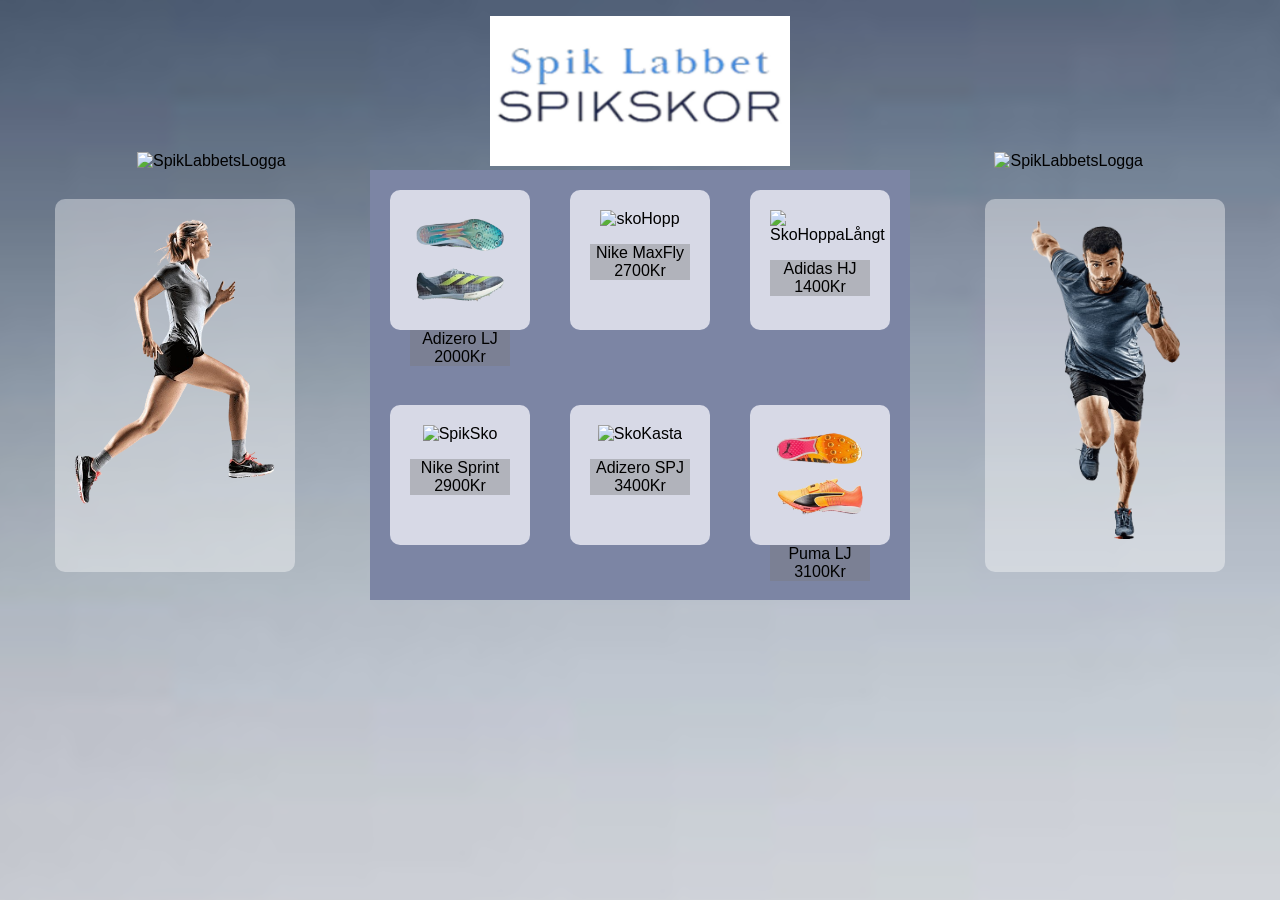
==== Projekt 2/index.html @ 5b3105e9 "klar" ====
<!DOCTYPE html>
<html lang="en">
<head>
    <meta charset="UTF-8">
    <meta name="viewport" content="width=device-width, initial-scale=1.0">
    <title>Spiklabbet</title>
    <link rel="stylesheet" href="style.css">
</head>
<body>
    <div class="logo">
        <img class="SpikLabbsLoggan" src="/img/Skärmbild_2025-02-13_141912-removebg-preview.png" alt="SpikLabbetsLogga">
       <img class="loggan" src="img/Untitled design (2).png" alt="loggan">
       <img class="SpikLabbsLoggan" src="/img/Skärmbild_2025-02-13_141912-removebg-preview.png" alt="SpikLabbetsLogga">
    </div>
    <main>
        <div class="PojkeSpring">
        <img class="SpringPojke" src="img/Bild9-removebg-preview.png" alt="SpringPojke" width="200">
    </div>
        <div class="sko-grid">
            <div class="sko">
                <img class="SkoBild" src="img/Bild2-removebg-preview.png" alt="SkoSnabb">
                <p class="SkoClass">Adizero LJ 2000Kr</p>
            </div>
            <div class="sko">
                <img class="SkoBild" src="/img/Bild3-removebg-preview.png" alt="skoHopp">
                <p class="SkoClass">Nike MaxFly 2700Kr</p>
            </div>
            <div class="sko">
                <img class="SkoBild" src="/img/Bild4-removebg-preview.png" alt="SkoHoppaLångt">
                <p class="SkoClass">Adidas HJ 1400Kr</p>
            </div>
            <div class="sko">
                <img class="SkoBild" src="/img/Bild5-removebg-preview.png" alt="SpikSko">
                <p class="SkoClass">Nike Sprint 2900Kr</p>
            </div>
            <div class="sko">
                <img class="SkoBild" src="/img/Bild6-removebg-preview.png" alt="SkoKasta">
                <p class="SkoClass">Adizero SPJ 3400Kr</p>
            </div>
            <div class="sko">
                <img class="SkoBild" src="img/Spik1-removebg-preview.png" alt="SkoSlänga">
                <p class="SkoClass">Puma LJ 3100Kr</p>
            </div>
        </div>
        <div class="GrabbSpring">
        <img class="SpringGrabb" src="img/Bild7-removebg-preview.png" alt="springtjej">
    </div>
    </main>
</body>
</html>
---- Projekt 2/style.css ----
body {
    font-family: Arial, sans-serif;
    text-align: center;
    background-color: #d6d6d6;
    background-image: url(img/image\ 3.png);

    
}


.sko {
    width: 100px;
    gap: 15px;
    background-color: #d7d9e6;
    padding: 20px;
    border-radius: 10px;
    margin: 20px;
    height: 100px;
}


.SkoBild {
width: 100px;

}

.sko-grid {
    display: grid;
    grid-template-columns: 1fr 1fr 1fr;
    grid-template-rows: 20vh, 20vh;
    background-color: #7C85A4;
    height: 430px;
}

main {
    align-items: center;
    display: flex;
    justify-content: space-around;
    align-items: center;
}

.SpringGrabb {
 width: 150px;
 height: 320px;
}

.loggan {
    width: 300px;
    height: 150px;
    margin-top: 8px;
margin-bottom: 0%;
flex-direction: column;
margin-left: 200px;
margin-right: 200px;
}

.SpringPojke {
    
}

.PojkeSpring{
    background-color: #ffffff63;
    padding: 20px;
    border-radius: 10px;
    margin: 20px;
    width: 200px;
    height: 333px;
}

.GrabbSpring {
    background-color: #ffffff63;
    padding: 20px;
    border-radius: 10px;
    margin: 20px;
    width: 200px;
    height: 333px;
}

.SkoClass {
    color: rgb(0, 0, 0);
    background-color: rgba(121, 121, 123, 0.4);
    width: 100px
}

.SpikLabbsLoggan {
    height: 150px;
}
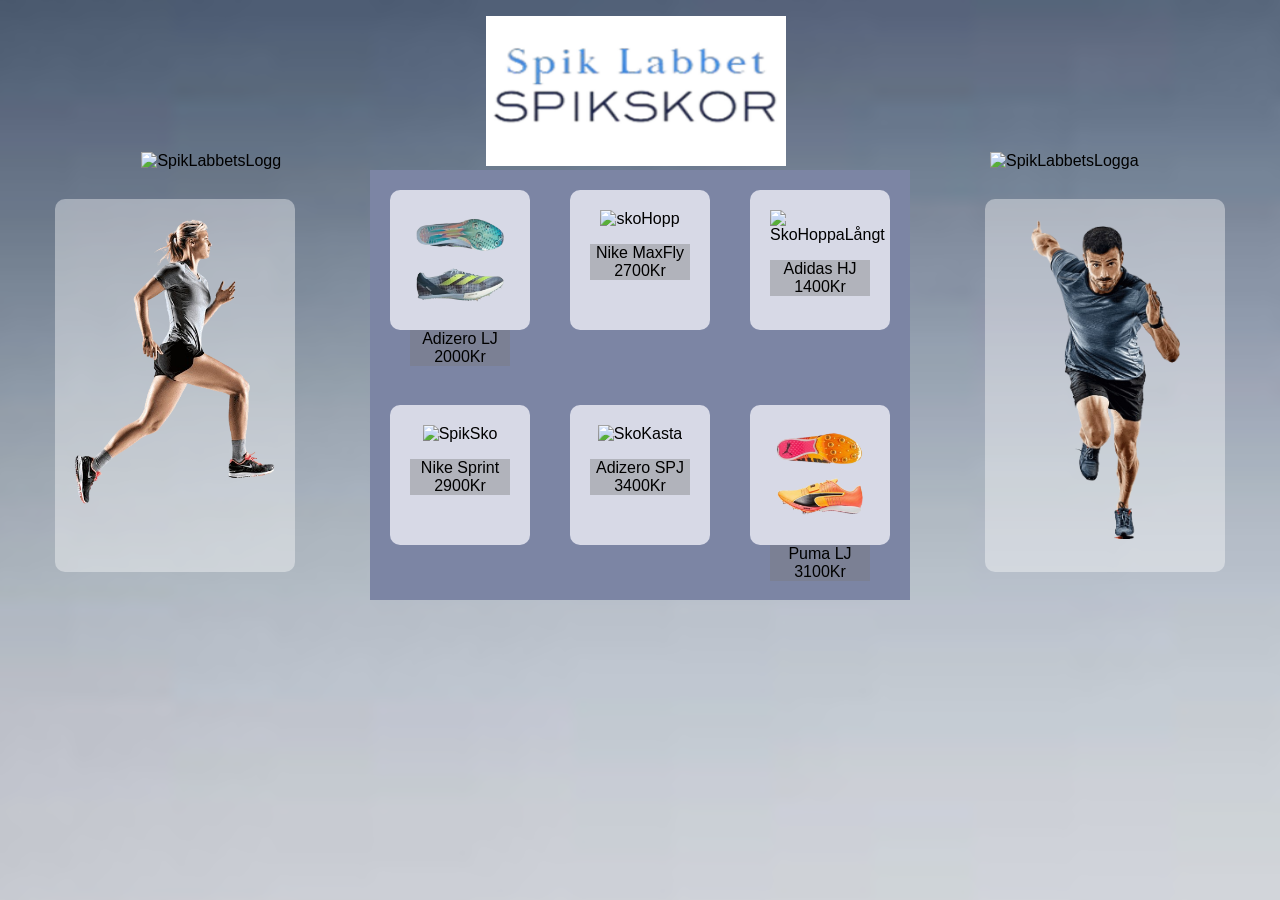
==== commit e24e07c2: "mmmmmm klar" ====
--- a/Projekt 2/index.html
+++ b/Projekt 2/index.html
@@ -8,7 +8,7 @@
 </head>
 <body>
     <div class="logo">
-        <img class="SpikLabbsLoggan" src="/img/Skärmbild_2025-02-13_141912-removebg-preview.png" alt="SpikLabbetsLogga">
+        <img class="SpikLabbsLoggan" src="/img/Skärmbild_2025-02-13_141912-removebg-preview.png" alt="SpikLabbetsLogg">
        <img class="loggan" src="img/Untitled design (2).png" alt="loggan">
        <img class="SpikLabbsLoggan" src="/img/Skärmbild_2025-02-13_141912-removebg-preview.png" alt="SpikLabbetsLogga">
     </div>
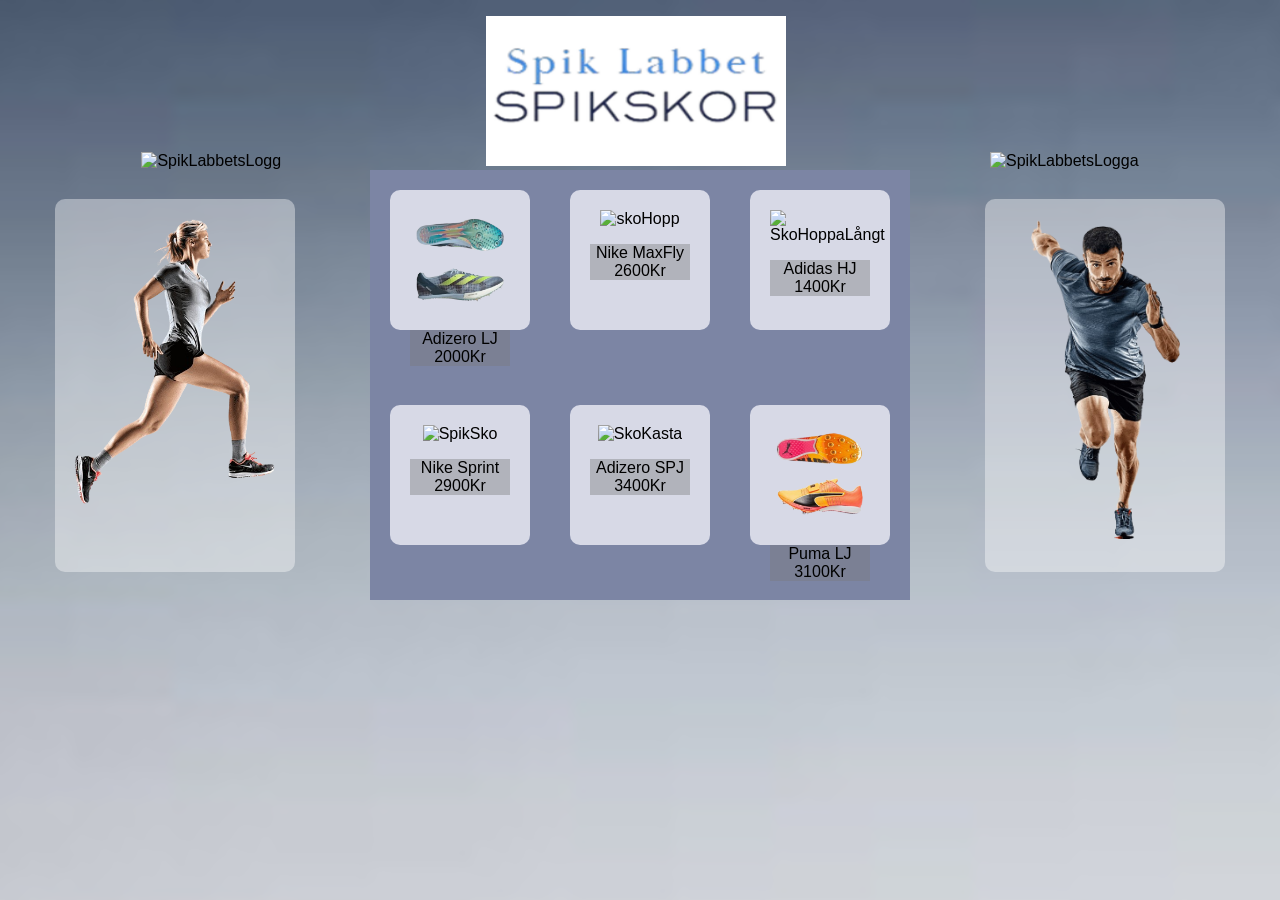
==== commit 8b24e99d: "njaa nöstan klar" ====
--- a/Projekt 2/index.html
+++ b/Projekt 2/index.html
@@ -23,7 +23,7 @@
             </div>
             <div class="sko">
                 <img class="SkoBild" src="/img/Bild3-removebg-preview.png" alt="skoHopp">
-                <p class="SkoClass">Nike MaxFly 2700Kr</p>
+                <p class="SkoClass">Nike MaxFly 2600Kr</p>
             </div>
             <div class="sko">
                 <img class="SkoBild" src="/img/Bild4-removebg-preview.png" alt="SkoHoppaLångt">
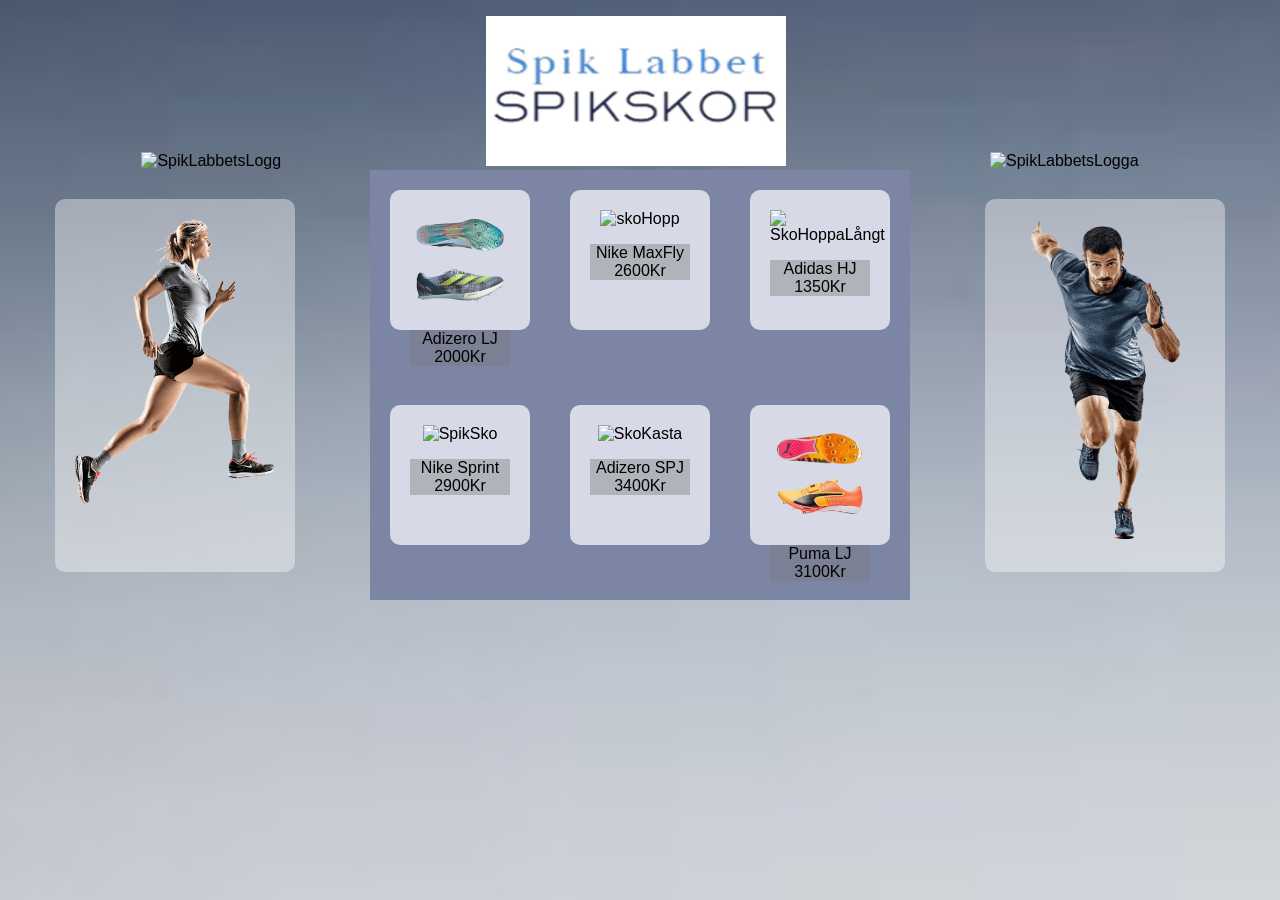
==== commit 909be898: "nu ör jag nog klar" ====
--- a/Projekt 2/index.html
+++ b/Projekt 2/index.html
@@ -27,7 +27,7 @@
             </div>
             <div class="sko">
                 <img class="SkoBild" src="/img/Bild4-removebg-preview.png" alt="SkoHoppaLångt">
-                <p class="SkoClass">Adidas HJ 1400Kr</p>
+                <p class="SkoClass">Adidas HJ 1350Kr</p>
             </div>
             <div class="sko">
                 <img class="SkoBild" src="/img/Bild5-removebg-preview.png" alt="SpikSko">
